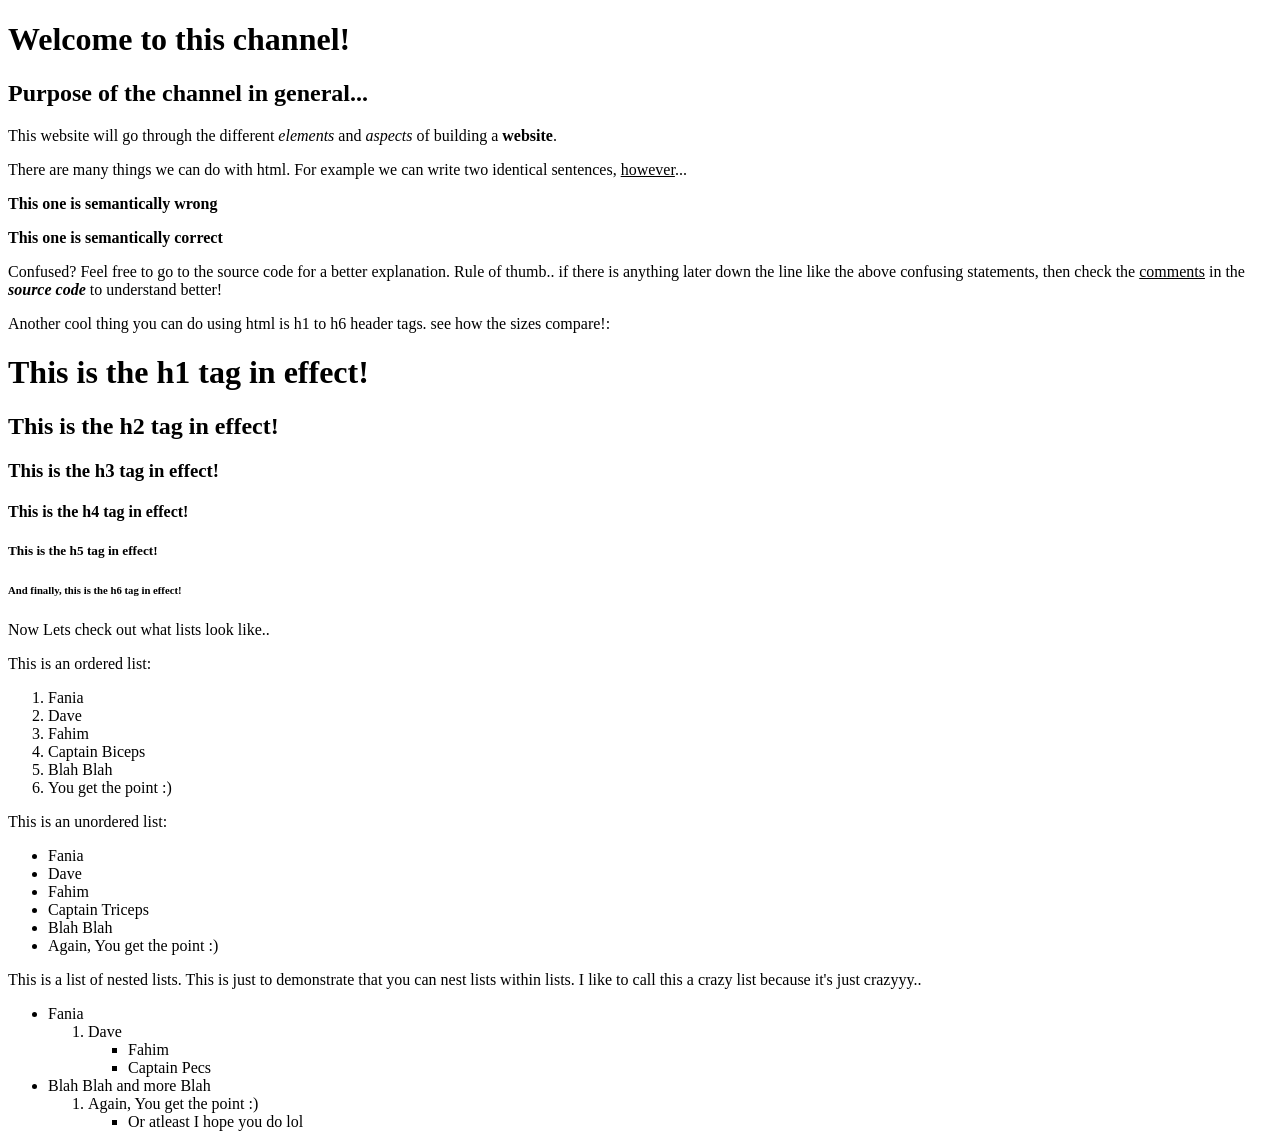
==== WebdevGitHub/index.html @ 9259ef61 "Add files via upload" ====
<!DOCTYPE html>
<html>
  <head>
  <!--Here is a title of the website. Quite straightforward, this appears in the tab at the top of the page.-->
    <title>Web Dev!</title>
  </head>
  
  <body>
	<!--Some header tags used <h1> and <h2>. They both have different sizes in the browser-->
    <h1>Welcome to this channel!</h1>
    <h2>Purpose of the channel in general...</h2>
	
	<!--The <p> tag is used here to make paragraphs. This helps when working with different text, later in css-->
	<!--Noticed how I've used two additional tags within the <p> tags? <em> is basically to put emphasis on something by making it italic-->
    <p>This website will go through the different <em>elements</em> and <em>aspects</em> of building a <strong>website</strong>.</p>
	<!--Here I've underlined the word however using the <u> tag-->
    <p>There are many things we can do with html. For example we can write two identical sentences, <u>however</u>...</p>
	
	<!--<b> tag was used before but this is not used anymore and has been replaced-->
	<p><b>This one is semantically wrong</b></p>
	<!--<strong> tag is now the correct way of writing words in bold/strong text-->
	<p><strong>This one is semantically correct</strong></p>
	<p> Confused? Feel free to go to the source code for a better explanation. Rule of thumb.. if there is anything later down the line like the above confusing 
	statements, then check the <u>comments</u> in the <strong><em>source code</em></strong> to understand better!<p>
	
	<p>Another cool thing you can do using html is h1 to h6 header tags. see how the sizes compare!:</p>
	<h1>This is the <strong>h1</strong> tag in effect!</h1>
	<h2>This is the <strong>h2</strong> tag in effect!</h2>
	<h3>This is the <strong>h3</strong> tag in effect!</h3>
	<h4>This is the <strong>h4</strong> tag in effect!</h4>
	<h5>This is the <strong>h5</strong> tag in effect!</h5>
	<h6>And finally, this is the <strong>h6</strong> tag in effect!</h6>
		
	<p>Now Lets check out what lists look like..</p>
	<p>This is an ordered list: </p>
	<ol>
	  <li>Fania</li>
	  <li>Dave</li>
	  <li>Fahim</li>
	  <li>Captain Biceps</li>
	  <li>Blah Blah</li>
	  <li>You get the point :)</li>
	</ol>
	
	<p>This is an unordered list: </p>
	<ul>
	  <li>Fania</li>
	  <li>Dave</li>
	  <li>Fahim</li>
	  <li>Captain Triceps</li>
	  <li>Blah Blah</li>
	  <li>Again, You get the point :)</li>
	</ul>
	
	<p>This is a list of nested lists. This is just to demonstrate that you can nest lists within lists. I like to call this a crazy list because it's just crazyyy..</p>
	<!--Here we have an unordered list within which resides 2 ordered list, and in those nest a further 2 unordered lists. Crazy or what!-->
    <ul>
	  <li>Fania</li>
	    <ol>
	      <li>Dave</li>
	        <ul>
	          <li>Fahim</li>
	          <li>Captain Pecs</li>
	        </ul>
	    </ol>
	      <li>Blah Blah and more Blah</li>
	    <ol>
	      <li>Again, You get the point :)</li>
	        <ul>
	          <li>Or atleast I hope you do lol</li>
	        </ul>
	    </ol>
	</ul>
    
	
	
	
  </body>
</html>
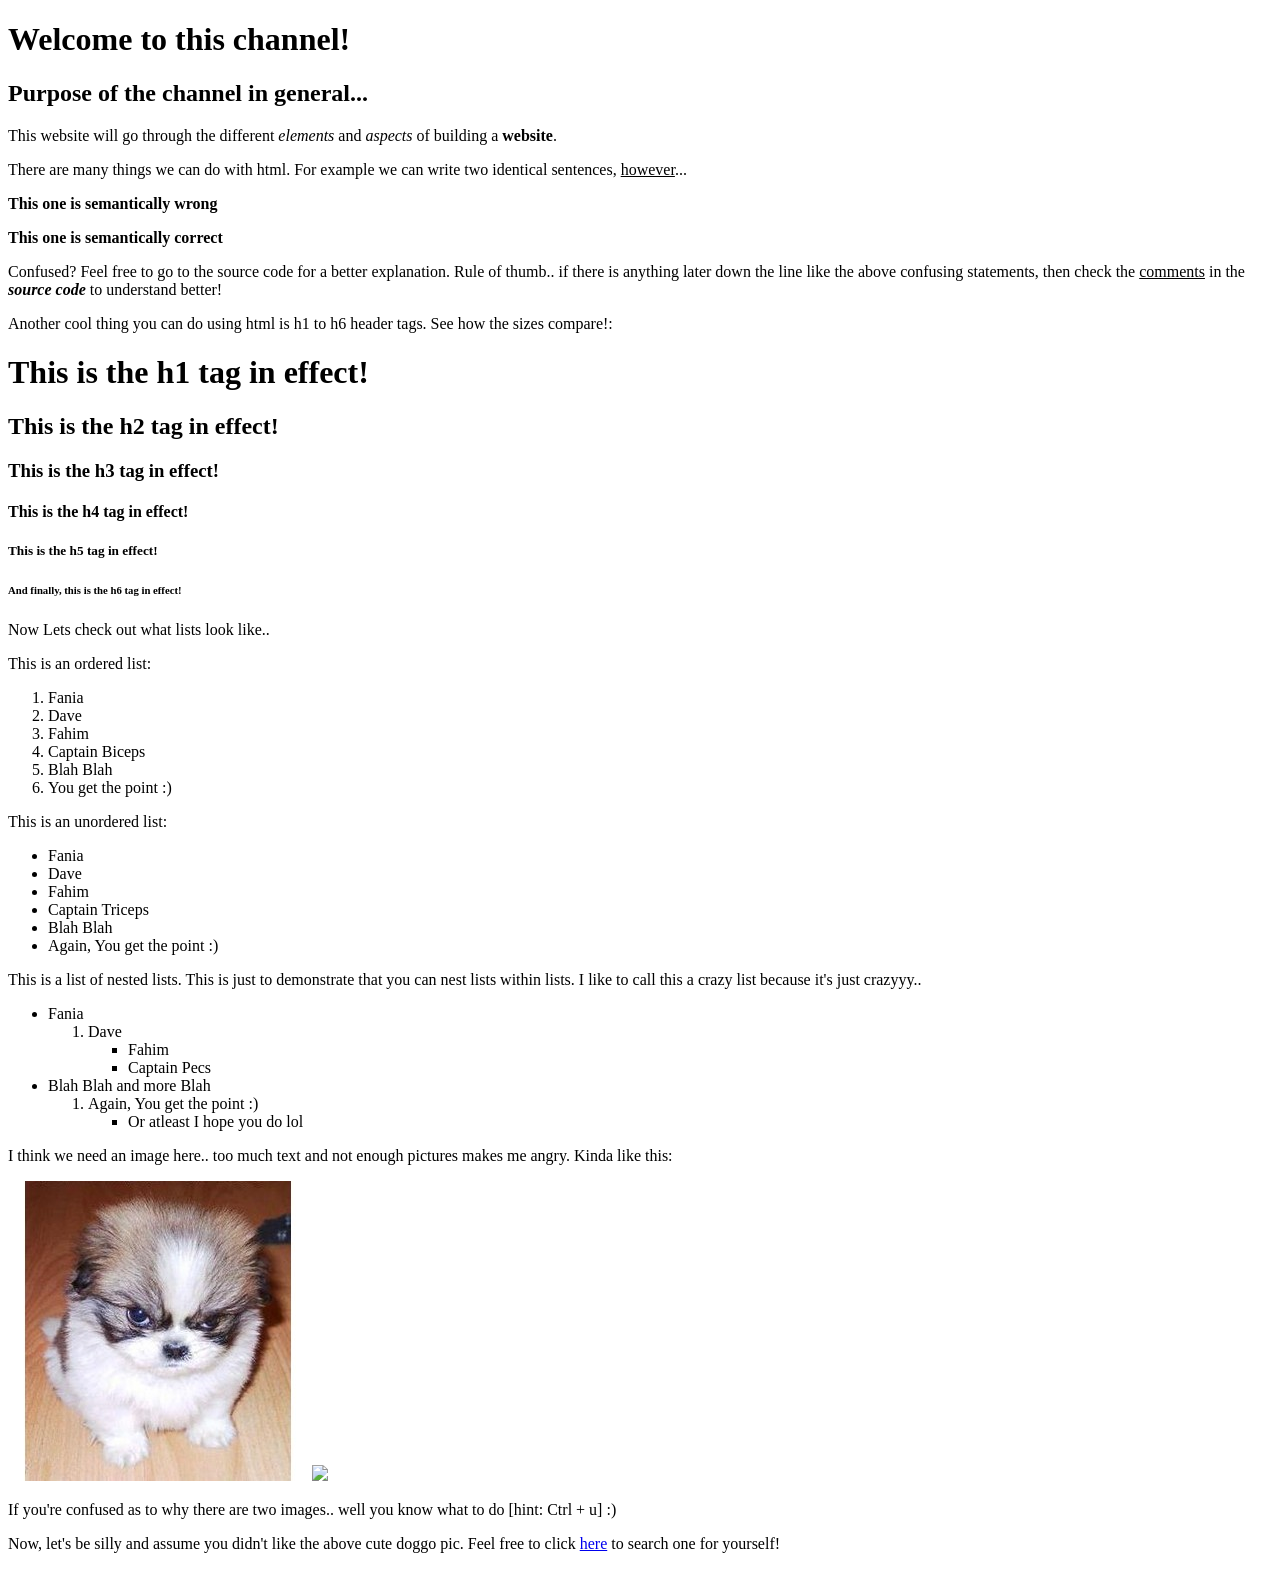
==== commit 3d2a9c97: "Add files via upload" ====
--- a/WebdevGitHub/index.html
+++ b/WebdevGitHub/index.html
@@ -23,7 +23,7 @@
 	<p> Confused? Feel free to go to the source code for a better explanation. Rule of thumb.. if there is anything later down the line like the above confusing 
 	statements, then check the <u>comments</u> in the <strong><em>source code</em></strong> to understand better!<p>
 	
-	<p>Another cool thing you can do using html is h1 to h6 header tags. see how the sizes compare!:</p>
+	<p>Another cool thing you can do using html is h1 to h6 header tags. See how the sizes compare!:</p>
 	<h1>This is the <strong>h1</strong> tag in effect!</h1>
 	<h2>This is the <strong>h2</strong> tag in effect!</h2>
 	<h3>This is the <strong>h3</strong> tag in effect!</h3>
@@ -54,7 +54,7 @@
 	
 	<p>This is a list of nested lists. This is just to demonstrate that you can nest lists within lists. I like to call this a crazy list because it's just crazyyy..</p>
 	<!--Here we have an unordered list within which resides 2 ordered list, and in those nest a further 2 unordered lists. Crazy or what!-->
-    <ul>
+	<ul>
 	  <li>Fania</li>
 	    <ol>
 	      <li>Dave</li>
@@ -71,9 +71,16 @@
 	        </ul>
 	    </ol>
 	</ul>
-    
 	
+	<p>I think we need an image here.. too much text and not enough pictures makes me angry. Kinda like this: </p>
+	<!--Notice how the following image tag doesn't need a closing tag.. cool eh?-->
+	<!--The first source[src] is a jpg file residing in the folder and the other one is a link from the image which is hosted on a server and available on the internet--
+	That's the difference between the two images!-->
+	<img src="angrydoggo.jpg">
+	<img src="https://www.polyvore.com/cgi/img-thing?.out=jpg&size=l&tid=12660460">
+	<p>If you're confused as to why there are two images.. well you know what to do [hint: Ctrl + u] :)</p>
 	
+	<p>Now, let's be silly and assume you didn't like the above cute doggo pic. Feel free to click <a href="https://www.google.co.uk/">here</a> to search one for yourself!</p>
 	
   </body>
 </html>
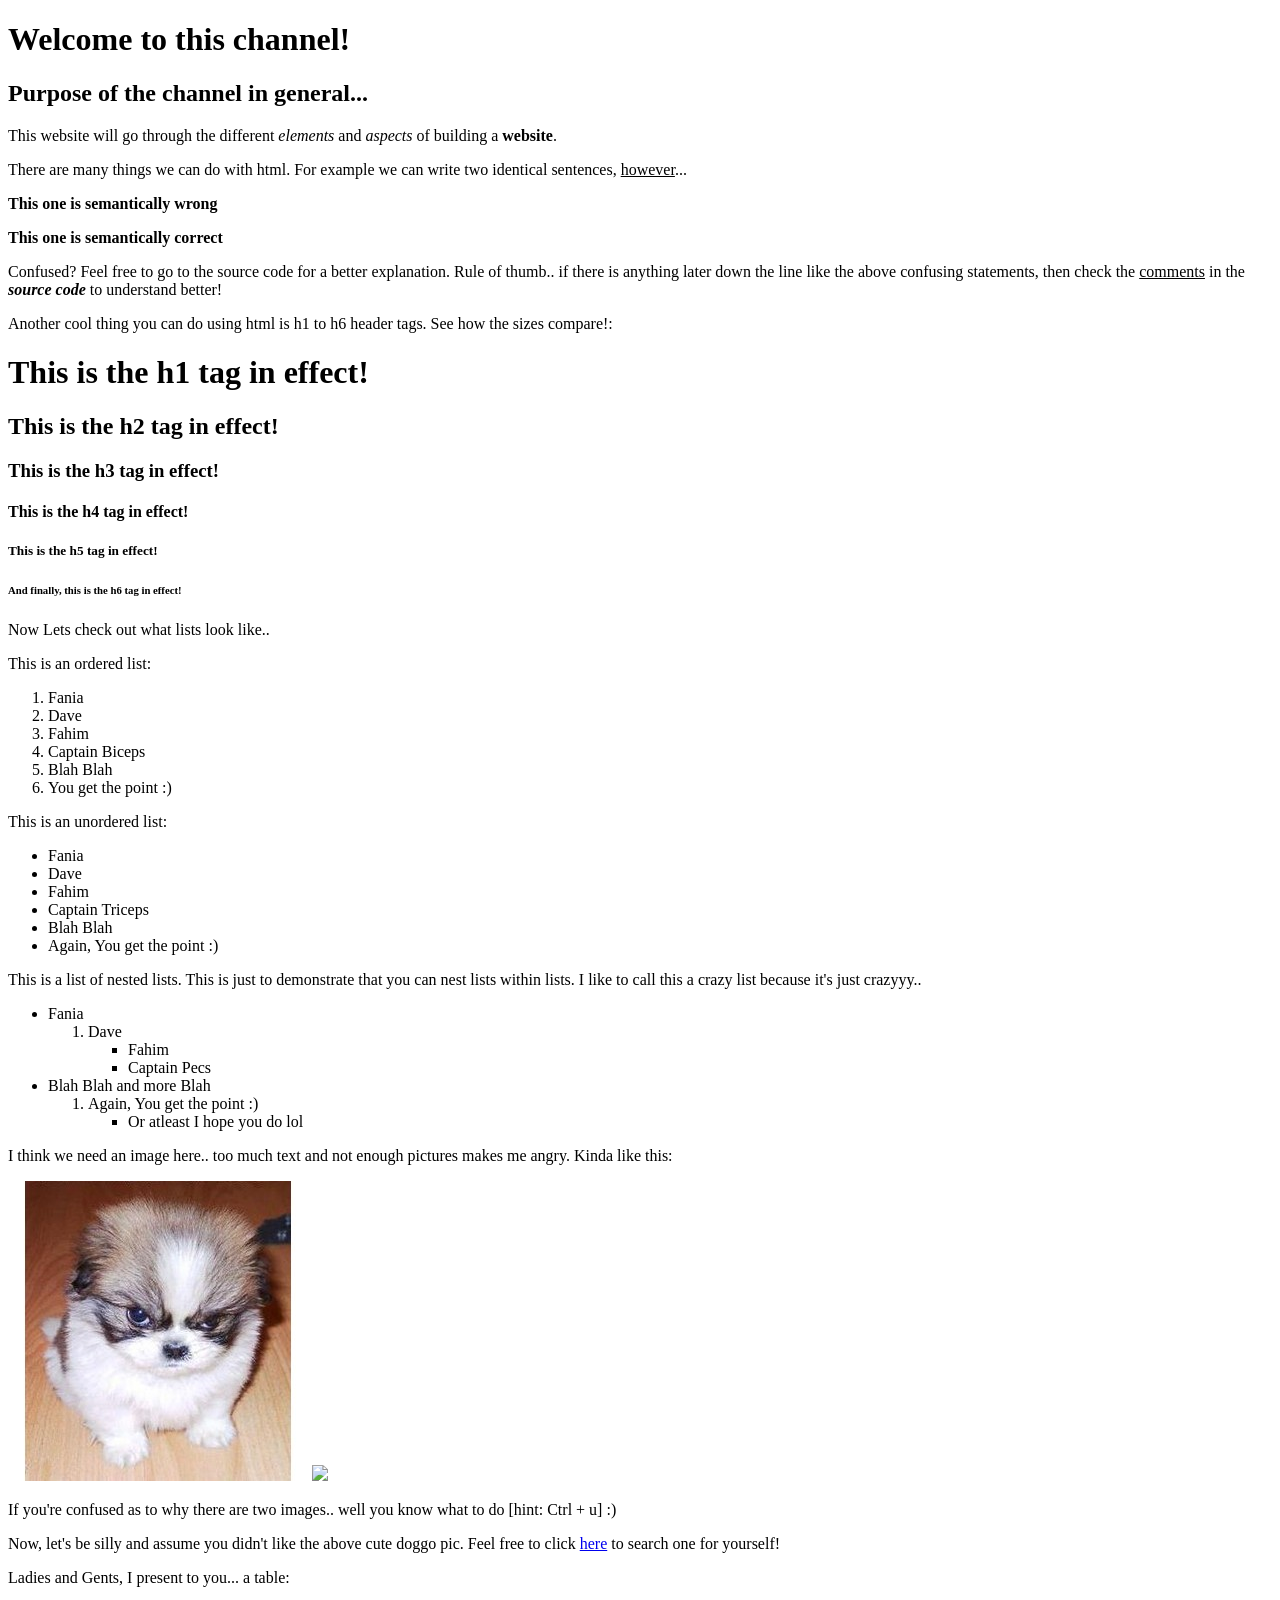
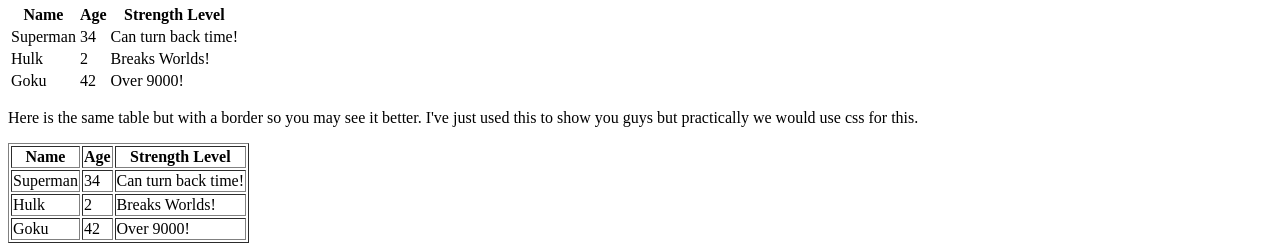
==== commit 5f7ef334: "Add files via upload" ====
--- a/WebdevGitHub/index.html
+++ b/WebdevGitHub/index.html
@@ -74,13 +74,72 @@
 	
 	<p>I think we need an image here.. too much text and not enough pictures makes me angry. Kinda like this: </p>
 	<!--Notice how the following image tag doesn't need a closing tag.. cool eh?-->
-	<!--The first source[src] is a jpg file residing in the folder and the other one is a link from the image which is hosted on a server and available on the internet--
+	<!--The first source[src] is a jpg file residing in the folder and the other one is a link from the image which is hosted on a server and available on the internet
 	That's the difference between the two images!-->
 	<img src="angrydoggo.jpg">
 	<img src="https://www.polyvore.com/cgi/img-thing?.out=jpg&size=l&tid=12660460">
 	<p>If you're confused as to why there are two images.. well you know what to do [hint: Ctrl + u] :)</p>
+	<!--I've just added a link to google here and wrapped the word 'here' in the tags to make it the link.-->
+	<p>Now, let's be silly and assume you didn't like the above cute doggo pic. Feel free to click <a href="https://www.google.co.uk/">here</a> to search one for yourself!</p>
+	<p>Ladies and Gents, I present to you... a table:</p>
 	
-	<p>Now, let's be silly and assume you didn't like the above cute doggo pic. Feel free to click <a href="https://www.google.co.uk/">here</a> to search one for yourself!</p>
+	<table>
+	  <thead>
+	    <th>Name</th>
+		<th>Age</th>
+		<th>Strength Level</th>
+	  </thead>
+	  
+	  <tbody>
+	    <tr>
+		  <td>Superman</td>
+		  <td>34</td>
+		  <td>Can turn back time!</td>
+		</tr>
+		<tr>
+		  <td>Hulk</td>
+		  <td>2</td>
+		  <td>Breaks Worlds!</td>
+		</tr>
+		<tr>
+		  <td>Goku</td>
+		  <td>42</td>
+		  <td>Over 9000!</td>
+		</tr>
+	  
+	  </tbody>
+	</table>
+	
+	<p>Here is the same table but with a border so you may see it better. I've just used this to show you guys but practically we would use css for this.</p>
+	<!--It's bad practice to use the border tag here as all aesthetics should primarily be done using CSS, it's just for example purposes to show the 
+	table a bit better-->
+	<table border="1">
+	  <thead>
+	    <th>Name</th>
+		<th>Age</th>
+		<th>Strength Level</th>
+	  </thead>
+	  
+	  <tbody>
+	    <tr>
+		  <td>Superman</td>
+		  <td>34</td>
+		  <td>Can turn back time!</td>
+		</tr>
+		<tr>
+		  <td>Hulk</td>
+		  <td>2</td>
+		  <td>Breaks Worlds!</td>
+		</tr>
+		<tr>
+		  <td>Goku</td>
+		  <td>42</td>
+		  <td>Over 9000!</td>
+		</tr>
+	  
+	  </tbody>
+	</table>
+	
 	
   </body>
 </html>
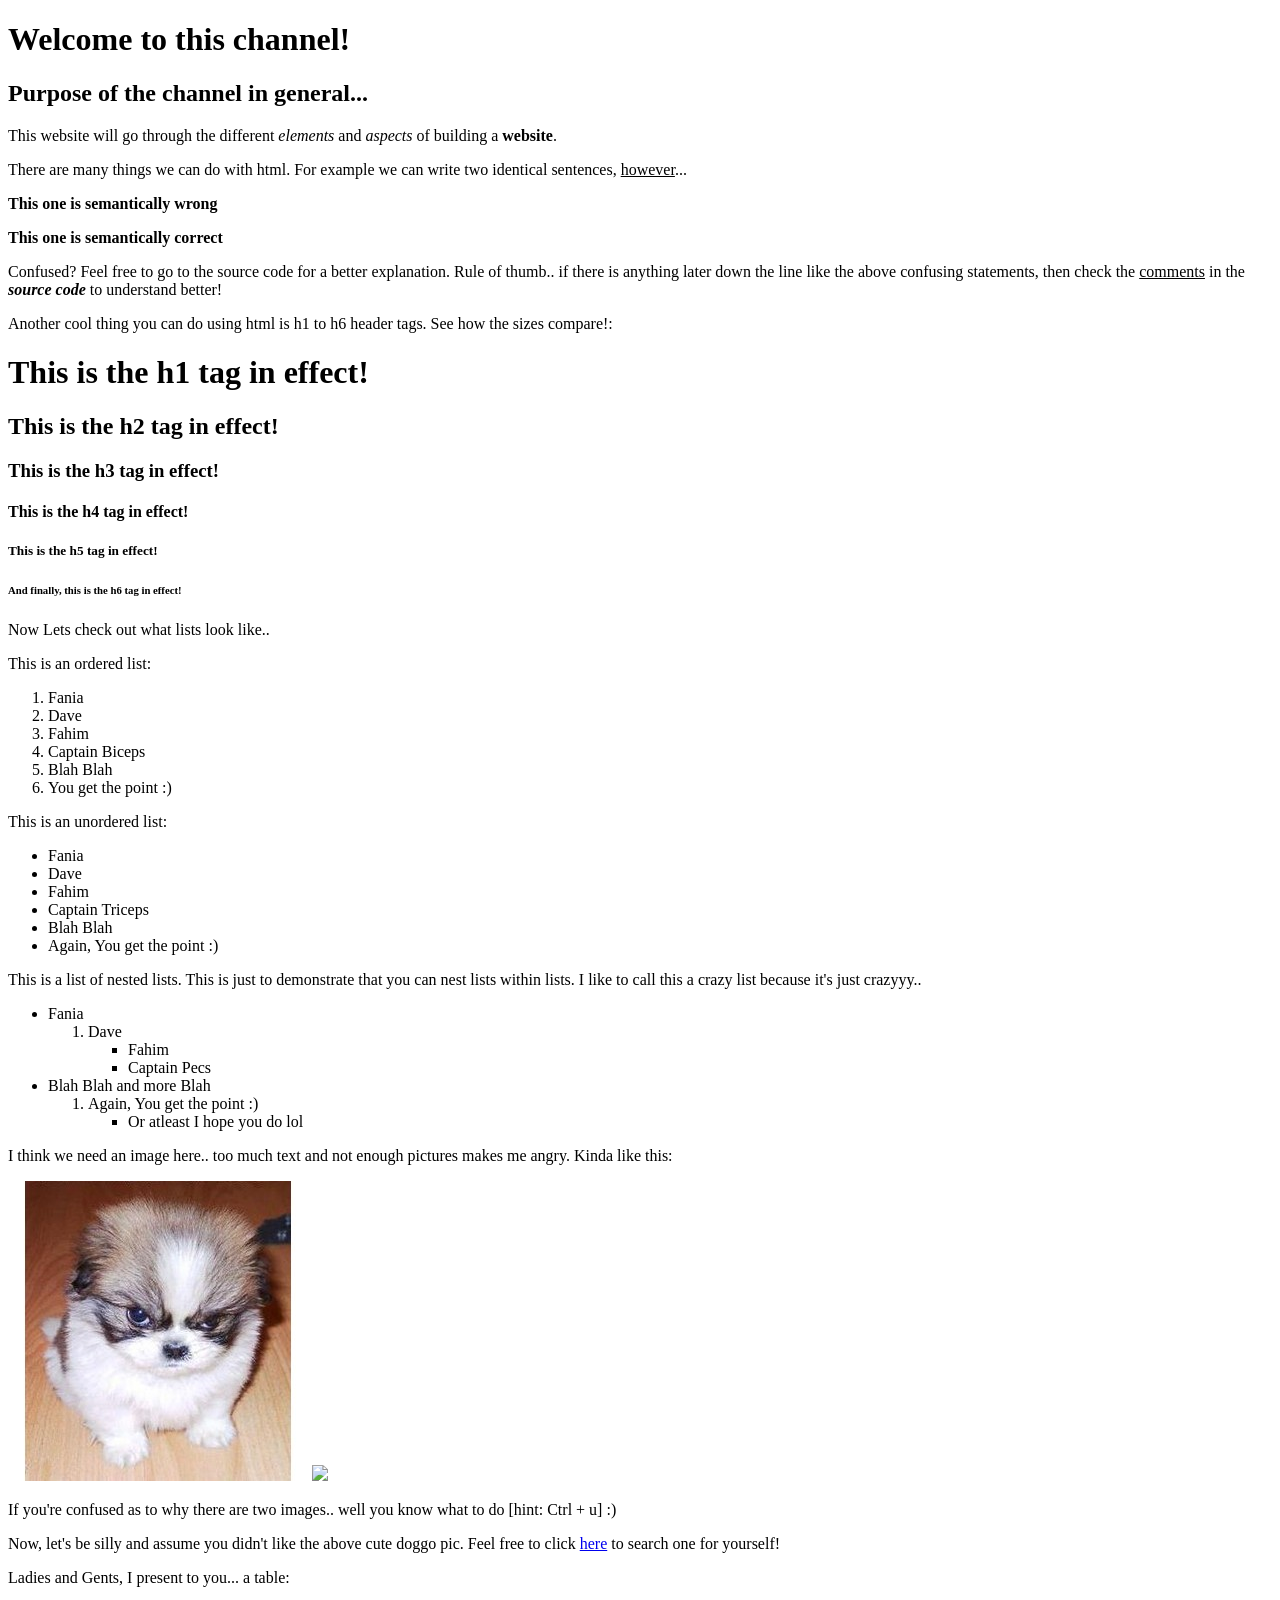
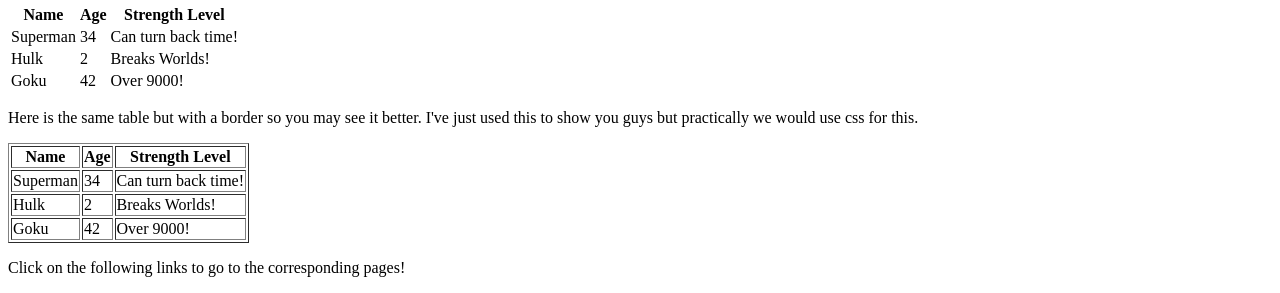
==== commit 8a846e07: "Add files via upload" ====
--- a/WebdevGitHub/index.html
+++ b/WebdevGitHub/index.html
@@ -1,144 +1,132 @@
 <!DOCTYPE html>
 <html>
   <head>
-  <!--Here is a title of the website. Quite straightforward, this appears in the tab at the top of the page.-->
+    <!--Here is a title of the website. Quite straightforward, this appears in the tab at the top of the page.-->
     <title>Web Dev!</title>
   </head>
-  
   <body>
-	<!--Some header tags used <h1> and <h2>. They both have different sizes in the browser-->
+    <!--Some header tags used <h1> and <h2>. They both have different sizes in the browser-->
     <h1>Welcome to this channel!</h1>
     <h2>Purpose of the channel in general...</h2>
-	
-	<!--The <p> tag is used here to make paragraphs. This helps when working with different text, later in css-->
-	<!--Noticed how I've used two additional tags within the <p> tags? <em> is basically to put emphasis on something by making it italic-->
+    <!--The <p> tag is used here to make paragraphs. This helps when working with different text, later in css-->
+    <!--Noticed how I've used two additional tags within the <p> tags? <em> is basically to put emphasis on something by making it italic-->
     <p>This website will go through the different <em>elements</em> and <em>aspects</em> of building a <strong>website</strong>.</p>
-	<!--Here I've underlined the word however using the <u> tag-->
+    <!--Here I've underlined the word however using the <u> tag-->
     <p>There are many things we can do with html. For example we can write two identical sentences, <u>however</u>...</p>
-	
-	<!--<b> tag was used before but this is not used anymore and has been replaced-->
-	<p><b>This one is semantically wrong</b></p>
-	<!--<strong> tag is now the correct way of writing words in bold/strong text-->
-	<p><strong>This one is semantically correct</strong></p>
-	<p> Confused? Feel free to go to the source code for a better explanation. Rule of thumb.. if there is anything later down the line like the above confusing 
-	statements, then check the <u>comments</u> in the <strong><em>source code</em></strong> to understand better!<p>
-	
-	<p>Another cool thing you can do using html is h1 to h6 header tags. See how the sizes compare!:</p>
-	<h1>This is the <strong>h1</strong> tag in effect!</h1>
-	<h2>This is the <strong>h2</strong> tag in effect!</h2>
-	<h3>This is the <strong>h3</strong> tag in effect!</h3>
-	<h4>This is the <strong>h4</strong> tag in effect!</h4>
-	<h5>This is the <strong>h5</strong> tag in effect!</h5>
-	<h6>And finally, this is the <strong>h6</strong> tag in effect!</h6>
-		
-	<p>Now Lets check out what lists look like..</p>
-	<p>This is an ordered list: </p>
-	<ol>
-	  <li>Fania</li>
-	  <li>Dave</li>
-	  <li>Fahim</li>
-	  <li>Captain Biceps</li>
-	  <li>Blah Blah</li>
-	  <li>You get the point :)</li>
-	</ol>
-	
-	<p>This is an unordered list: </p>
-	<ul>
-	  <li>Fania</li>
-	  <li>Dave</li>
-	  <li>Fahim</li>
-	  <li>Captain Triceps</li>
-	  <li>Blah Blah</li>
-	  <li>Again, You get the point :)</li>
-	</ul>
-	
-	<p>This is a list of nested lists. This is just to demonstrate that you can nest lists within lists. I like to call this a crazy list because it's just crazyyy..</p>
-	<!--Here we have an unordered list within which resides 2 ordered list, and in those nest a further 2 unordered lists. Crazy or what!-->
-	<ul>
-	  <li>Fania</li>
-	    <ol>
-	      <li>Dave</li>
-	        <ul>
-	          <li>Fahim</li>
-	          <li>Captain Pecs</li>
-	        </ul>
-	    </ol>
-	      <li>Blah Blah and more Blah</li>
-	    <ol>
-	      <li>Again, You get the point :)</li>
-	        <ul>
-	          <li>Or atleast I hope you do lol</li>
-	        </ul>
-	    </ol>
-	</ul>
-	
-	<p>I think we need an image here.. too much text and not enough pictures makes me angry. Kinda like this: </p>
-	<!--Notice how the following image tag doesn't need a closing tag.. cool eh?-->
-	<!--The first source[src] is a jpg file residing in the folder and the other one is a link from the image which is hosted on a server and available on the internet
-	That's the difference between the two images!-->
-	<img src="angrydoggo.jpg">
-	<img src="https://www.polyvore.com/cgi/img-thing?.out=jpg&size=l&tid=12660460">
-	<p>If you're confused as to why there are two images.. well you know what to do [hint: Ctrl + u] :)</p>
-	<!--I've just added a link to google here and wrapped the word 'here' in the tags to make it the link.-->
-	<p>Now, let's be silly and assume you didn't like the above cute doggo pic. Feel free to click <a href="https://www.google.co.uk/">here</a> to search one for yourself!</p>
-	<p>Ladies and Gents, I present to you... a table:</p>
-	
-	<table>
-	  <thead>
-	    <th>Name</th>
-		<th>Age</th>
-		<th>Strength Level</th>
-	  </thead>
-	  
-	  <tbody>
-	    <tr>
-		  <td>Superman</td>
-		  <td>34</td>
-		  <td>Can turn back time!</td>
-		</tr>
-		<tr>
-		  <td>Hulk</td>
-		  <td>2</td>
-		  <td>Breaks Worlds!</td>
-		</tr>
-		<tr>
-		  <td>Goku</td>
-		  <td>42</td>
-		  <td>Over 9000!</td>
-		</tr>
-	  
-	  </tbody>
-	</table>
-	
-	<p>Here is the same table but with a border so you may see it better. I've just used this to show you guys but practically we would use css for this.</p>
-	<!--It's bad practice to use the border tag here as all aesthetics should primarily be done using CSS, it's just for example purposes to show the 
-	table a bit better-->
-	<table border="1">
-	  <thead>
-	    <th>Name</th>
-		<th>Age</th>
-		<th>Strength Level</th>
-	  </thead>
-	  
-	  <tbody>
-	    <tr>
-		  <td>Superman</td>
-		  <td>34</td>
-		  <td>Can turn back time!</td>
-		</tr>
-		<tr>
-		  <td>Hulk</td>
-		  <td>2</td>
-		  <td>Breaks Worlds!</td>
-		</tr>
-		<tr>
-		  <td>Goku</td>
-		  <td>42</td>
-		  <td>Over 9000!</td>
-		</tr>
-	  
-	  </tbody>
-	</table>
+    <!--<b> tag was used before but this is not used anymore and has been replaced-->
+    <p><b>This one is semantically wrong</b></p>
+    <!--<strong> tag is now the correct way of writing words in bold/strong text-->
+    <p><strong>This one is semantically correct</strong></p>
+    <p> Confused? Feel free to go to the source code for a better explanation. Rule of thumb.. if there is anything later down the line like the above confusing 
+       statements, then check the <u>comments</u> in the <strong><em>source code</em></strong> to understand better!
+    <p>
+    <p>Another cool thing you can do using html is h1 to h6 header tags. See how the sizes compare!:</p>
+    <h1>This is the <strong>h1</strong> tag in effect!</h1>
+    <h2>This is the <strong>h2</strong> tag in effect!</h2>
+    <h3>This is the <strong>h3</strong> tag in effect!</h3>
+    <h4>This is the <strong>h4</strong> tag in effect!</h4>
+    <h5>This is the <strong>h5</strong> tag in effect!</h5>
+    <h6>And finally, this is the <strong>h6</strong> tag in effect!</h6>
+    <p>Now Lets check out what lists look like..</p>
+    <p>This is an ordered list: </p>
+    <ol>
+      <li>Fania</li>
+      <li>Dave</li>
+      <li>Fahim</li>
+      <li>Captain Biceps</li>
+      <li>Blah Blah</li>
+      <li>You get the point :)</li>
+    </ol>
+    <p>This is an unordered list: </p>
+    <ul>
+      <li>Fania</li>
+      <li>Dave</li>
+      <li>Fahim</li>
+      <li>Captain Triceps</li>
+      <li>Blah Blah</li>
+      <li>Again, You get the point :)</li>
+    </ul>
+    <p>This is a list of nested lists. This is just to demonstrate that you can nest lists within lists. I like to call this a crazy list because it's just crazyyy..</p>
+    <!--Here we have an unordered list within which resides 2 ordered list, and in those nest a further 2 unordered lists. Crazy or what!-->
+    <ul>
+      <li>Fania</li>
+        <ol>
+          <li>Dave</li>
+            <ul>
+              <li>Fahim</li>
+              <li>Captain Pecs</li>
+            </ul>
+        </ol>
+        <li>Blah Blah and more Blah</li>
+        <ol>
+          <li>Again, You get the point :)</li>
+            <ul>
+              <li>Or atleast I hope you do lol</li>
+            </ul>
+        </ol>
+    </ul>
+    <p>I think we need an image here.. too much text and not enough pictures makes me angry. Kinda like this: </p>
+    <!--Notice how the following image tag doesn't need a closing tag.. cool eh?-->
+    <!--The first source[src] is a jpg file residing in the folder and the other one is a link from the image which is hosted on a server and available on the internet
+        That's the difference between the two images!-->
+    <img src="angrydoggo.jpg">
+    <img src="https://www.polyvore.com/cgi/img-thing?.out=jpg&size=l&tid=12660460">
+    <p>If you're confused as to why there are two images.. well you know what to do [hint: Ctrl + u] :)</p>
+    <!--I've just added a link to google here and wrapped the word 'here' in the tags to make it the link.-->
+    <p>Now, let's be silly and assume you didn't like the above cute doggo pic. Feel free to click <a href="https://www.google.co.uk/">here</a> to search one for yourself!</p>
+    <p>Ladies and Gents, I present to you... a table:</p>
+    <table>
+      <thead>
+        <th>Name</th>
+        <th>Age</th>
+        <th>Strength Level</th>
+      </thead>
+        <tbody>
+          <tr>
+            <td>Superman</td>
+            <td>34</td>
+            <td>Can turn back time!</td>
+          </tr>
+          <tr>
+            <td>Hulk</td>
+            <td>2</td>
+            <td>Breaks Worlds!</td>
+          </tr>
+          <tr>
+            <td>Goku</td>
+            <td>42</td>
+            <td>Over 9000!</td>
+          </tr>
+        </tbody>
+    </table>
+    <p>Here is the same table but with a border so you may see it better. I've just used this to show you guys but practically we would use css for this.</p>
+    <!--It's bad practice to use the border tag here as all aesthetics should primarily be done using CSS, it's just for example purposes to show the 
+       table a bit better-->
+    <table border="1">
+      <thead>
+        <th>Name</th>
+        <th>Age</th>
+        <th>Strength Level</th>
+      </thead>
+      <tbody>
+        <tr>
+          <td>Superman</td>
+          <td>34</td>
+          <td>Can turn back time!</td>
+        </tr>
+        <tr>
+          <td>Hulk</td>
+          <td>2</td>
+          <td>Breaks Worlds!</td>
+        </tr>
+        <tr>
+          <td>Goku</td>
+          <td>42</td>
+          <td>Over 9000!</td>
+        </tr>
+      </tbody>
+    </table>
+	<p>Click on the following links to go to the corresponding pages!</p>
 	
 	
   </body>
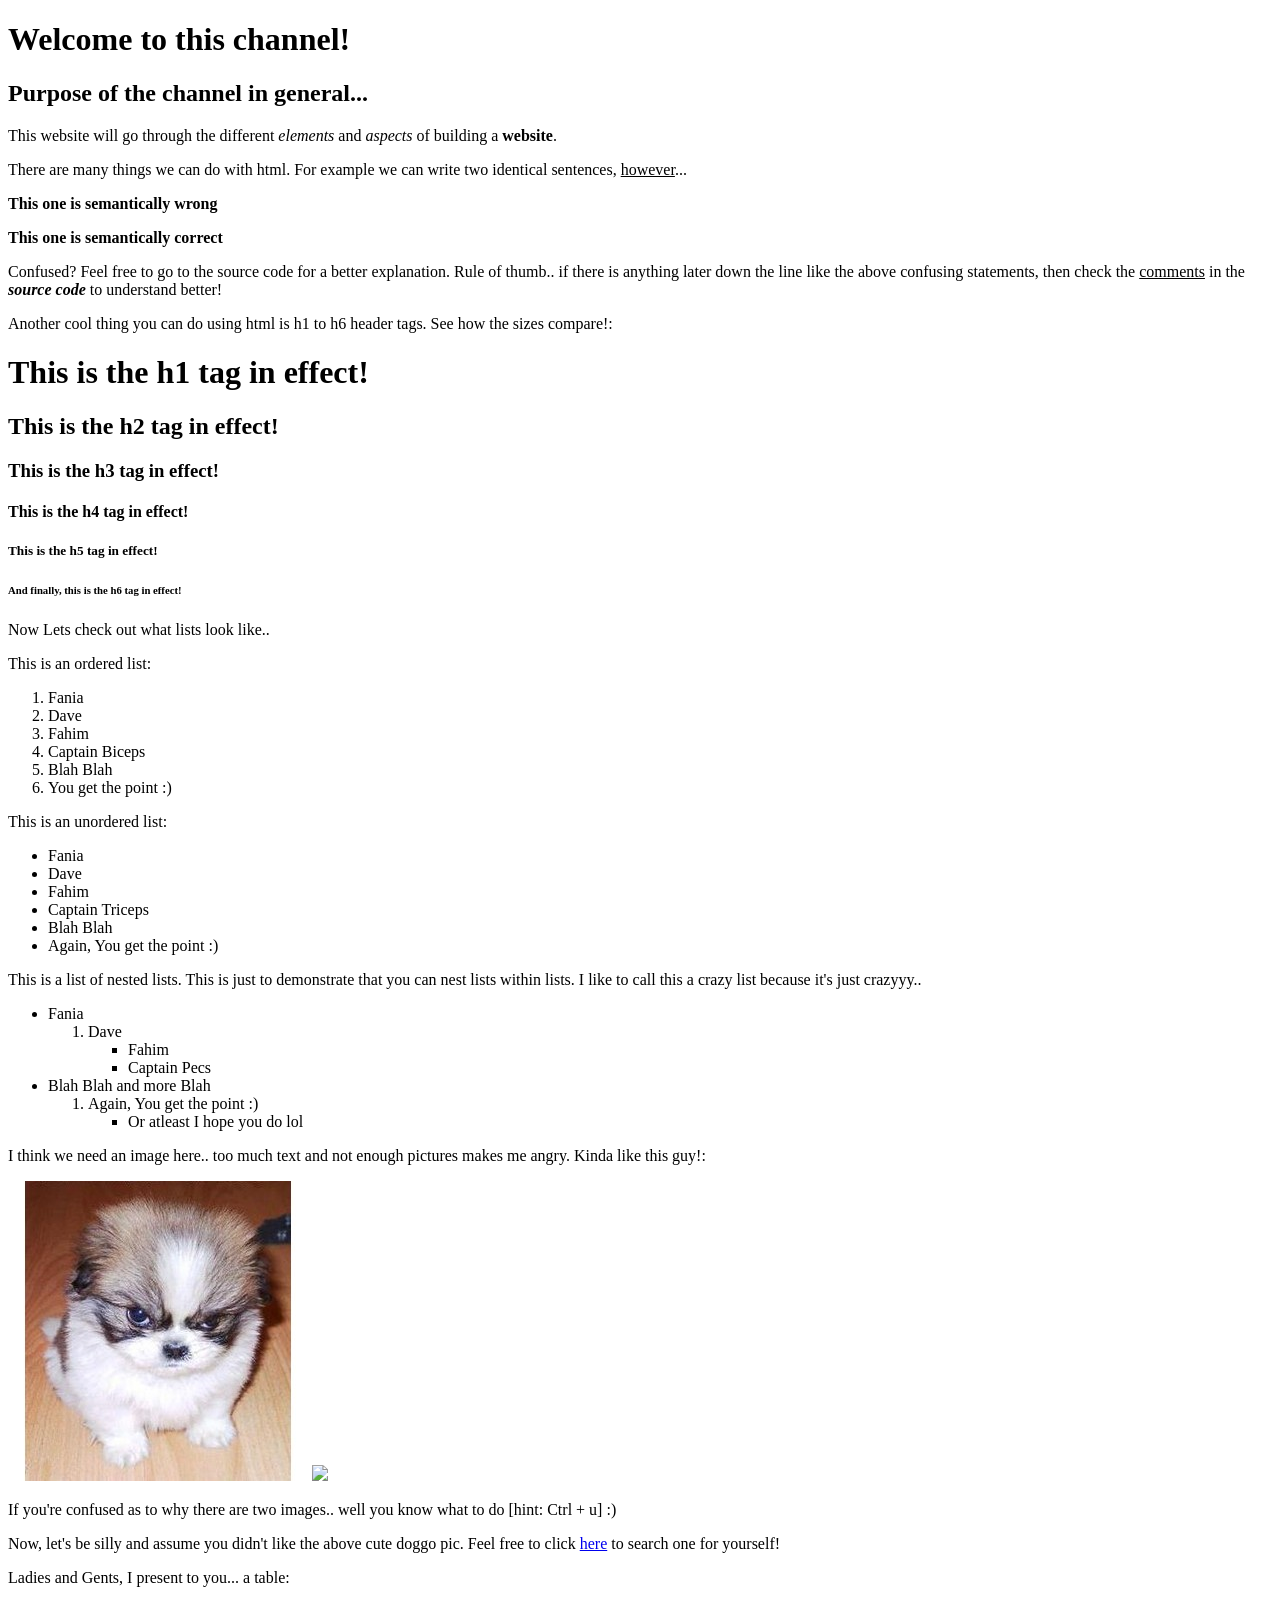
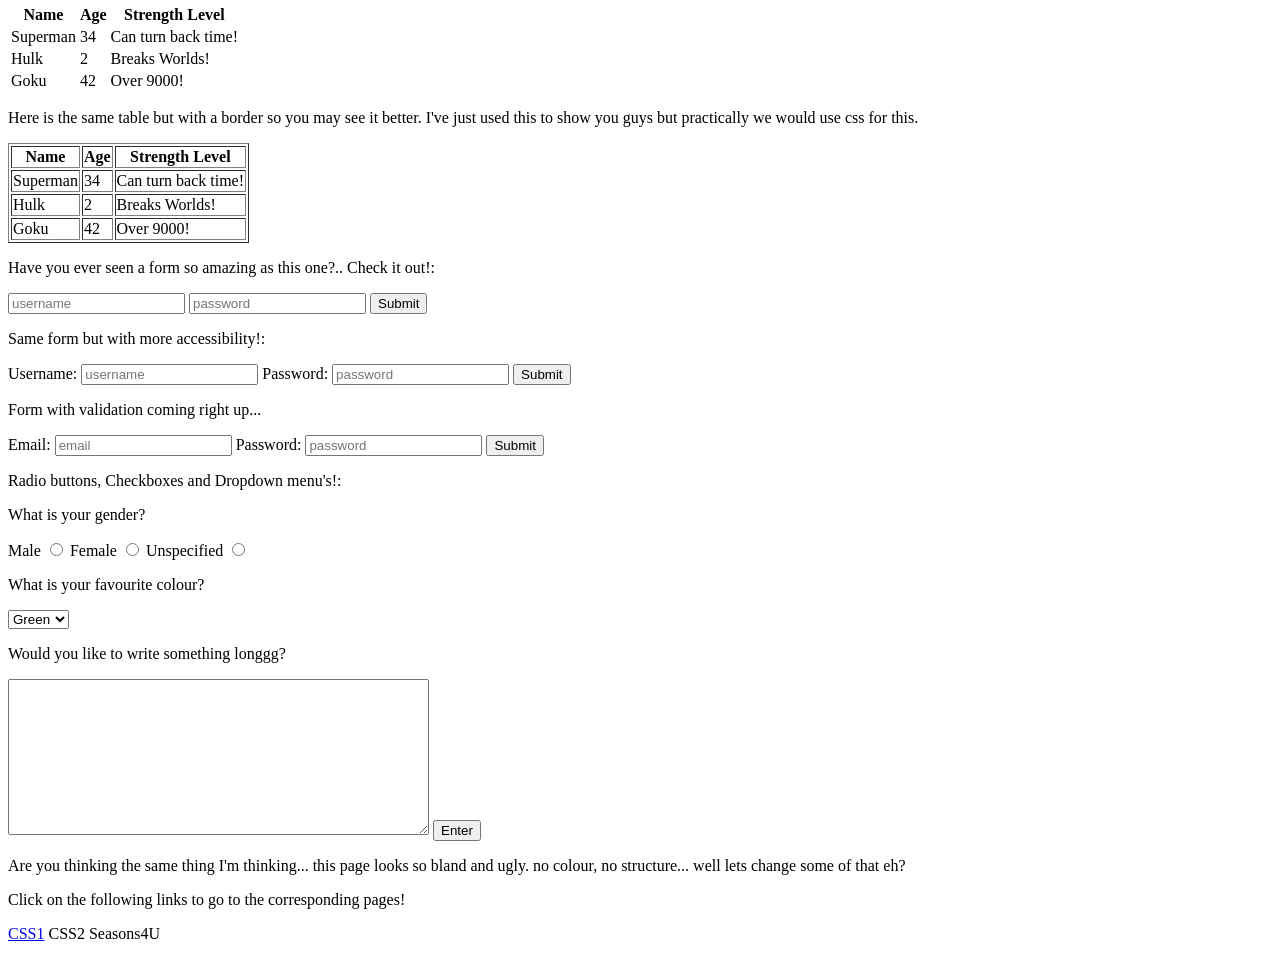
==== commit ab3d8af3: "Add files via upload" ====
--- a/WebdevGitHub/index.html
+++ b/WebdevGitHub/index.html
@@ -65,7 +65,7 @@
             </ul>
         </ol>
     </ul>
-    <p>I think we need an image here.. too much text and not enough pictures makes me angry. Kinda like this: </p>
+    <p>I think we need an image here.. too much text and not enough pictures makes me angry. Kinda like this guy!: </p>
     <!--Notice how the following image tag doesn't need a closing tag.. cool eh?-->
     <!--The first source[src] is a jpg file residing in the folder and the other one is a link from the image which is hosted on a server and available on the internet
         That's the difference between the two images!-->
@@ -126,8 +126,63 @@
         </tr>
       </tbody>
     </table>
+	
+	<p>Have you ever seen a form so amazing as this one?.. Check it out!:</p>
+	<form>
+	<!--Here the input is within the form, the type is which type of input the user can put into the boxes and the placeholder is to help the user 
+	understand which box is for what.-->
+	  <input type="text" placeholder="username">
+	  <input type="password" placeholder="password">
+	  <input type="submit">
+	</form>
+	<p>Same form but with more accessibility!:</p>
+	<form>
+	<!--Here is the same form but with labels instead of just placeholders. The users with sight impairment can better navigate when filling out a form
+	with label tags as software that aids them uses the label tags to find and fill out the form.-->
+	  <label for="username">Username:</label>
+	  <input id="username" type="text" placeholder="username">
+	  <label for="password">Password:</label>
+	  <input id="password" type="password" placeholder="password">
+	  <input type="submit">
+	</form>
+	<p>Form with validation coming right up...</p>
+	<!--Here is a form which validates the user input and only proceeds if the validation criteria is met. The key word is required which is a boolean 
+	and it tells the browser that the data is required in the form in order to submit it. Try it out! -->
+	<form action="http://www.google.co.uk/">
+	  <label for="email">Email:</label>
+	  <input id="email" type="email" placeholder="email">
+	  <label for="password">Password:</label>
+	  <input id="password" type="password" placeholder="password" required="true"><!--Notice the required here but not in the email one. Email comes default with validation!-->
+	  <input type="submit">
+	</form>
+	<p>Radio buttons, Checkboxes and Dropdown menu's!:</p>
+	
+	<!--The radio button requires a name to connect all the radio buttons together so the browser knows that if one is selected another one can not be selected.-->
+	<form>
+	  <p>What is your gender?</p>
+	  <label for="male">Male</label>
+	  <input name="gender" id="male" type="radio" value="MALE">
+	  <label for="female">Female</label>
+	  <input name="gender" id="femail" type="radio" value="FEMALE">
+	  <label for="unspecified">Unspecified</label>
+	  <input name="gender" id="unspecified" type="radio" value="UNSPECIFIED">
+	
+	<!--pretty standard and straightforward drop down menu-->  
+	  <p>What is your favourite colour?</p>
+	  <select name="colour">
+	    <option value="Green">Green</option>
+		<option value="Red">Red</option>
+		<option value="Blue">Blue</option>
+		<option value="Yellow">Yellow</option>
+	  </select>	  
+	
+	<!--here's a text box to write something in like a message, or a bio etc-->  
+	  <p>Would you like to write something longgg?</p>
+	  <textarea name="paragraph" rows="10" cols="50"></textarea>
+	  <button>Enter</button>
+	</form>
+	<p>Are you thinking the same thing I'm thinking... this page looks so bland and ugly. no colour, no structure... well lets change some of that eh?</p>
 	<p>Click on the following links to go to the corresponding pages!</p>
-	
-	
+	<p><a href="cssone.html">CSS1</a> CSS2 Seasons4U</p>
   </body>
 </html>
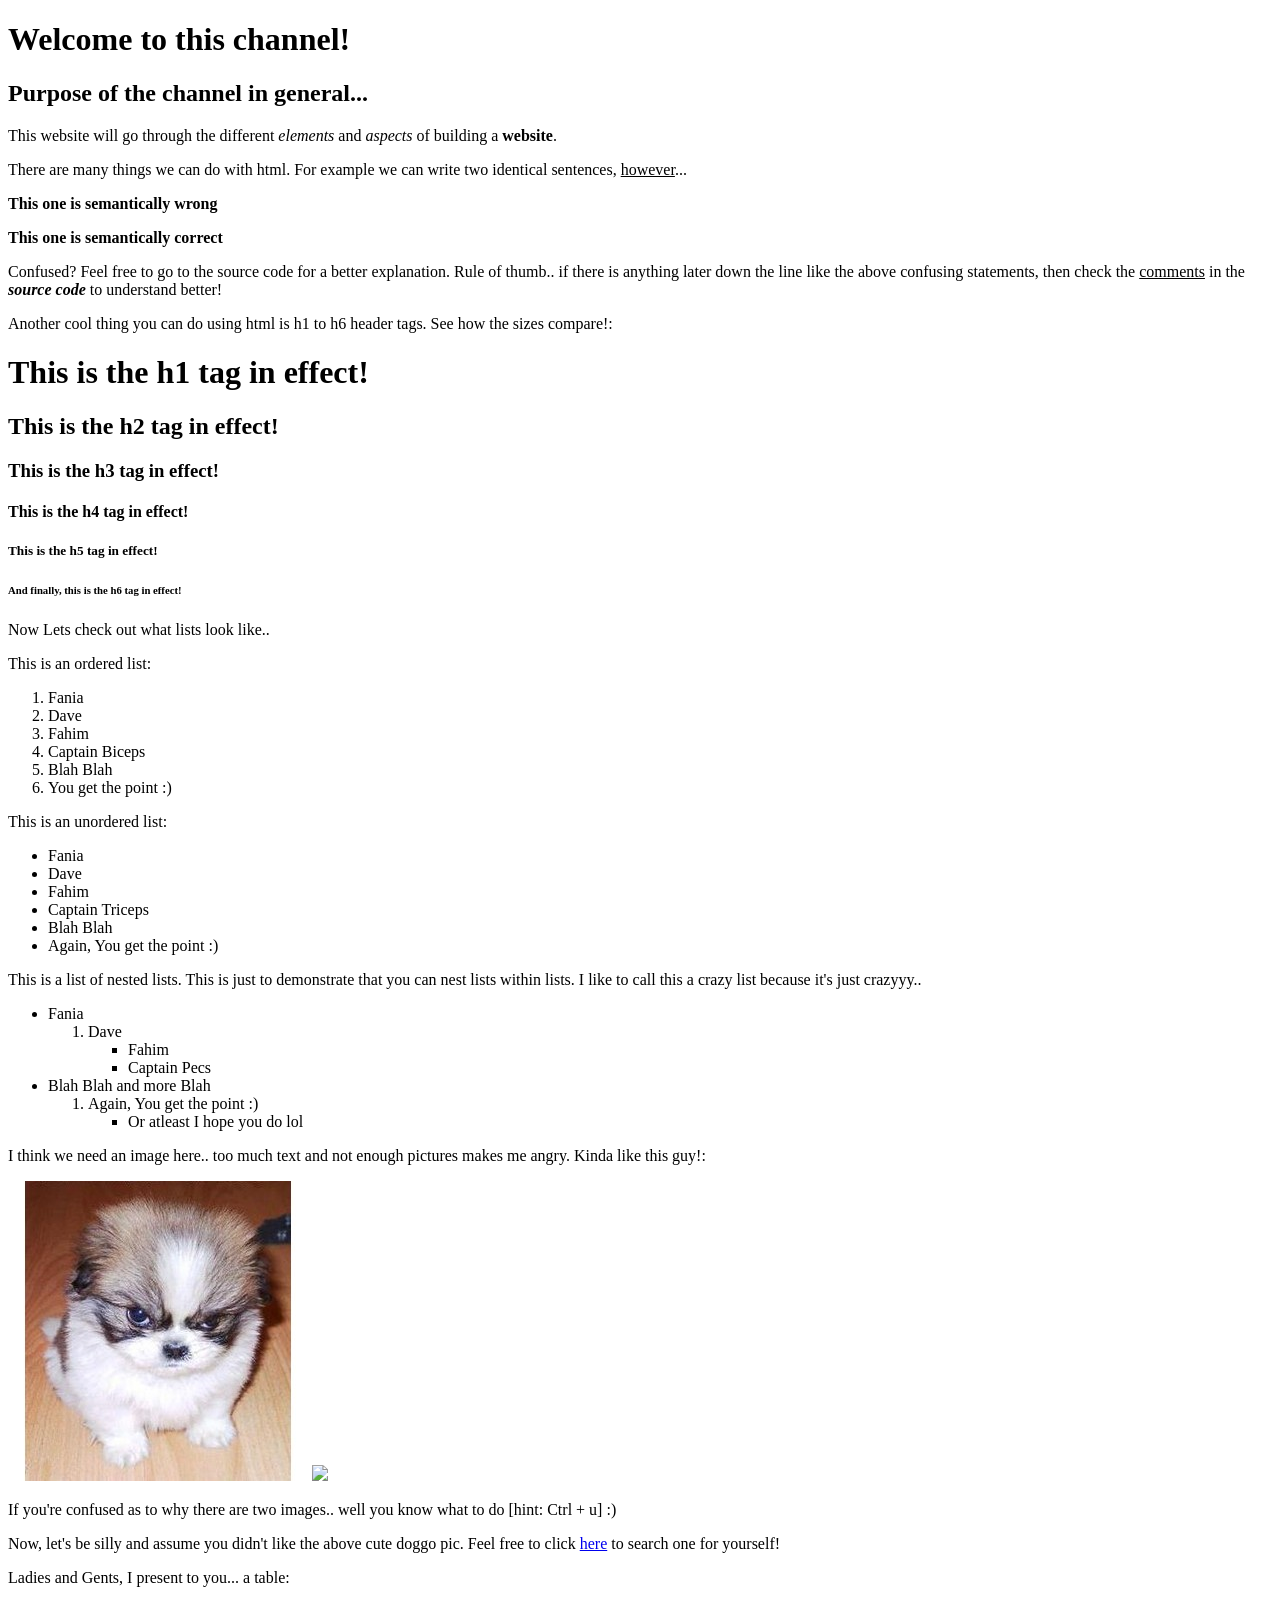
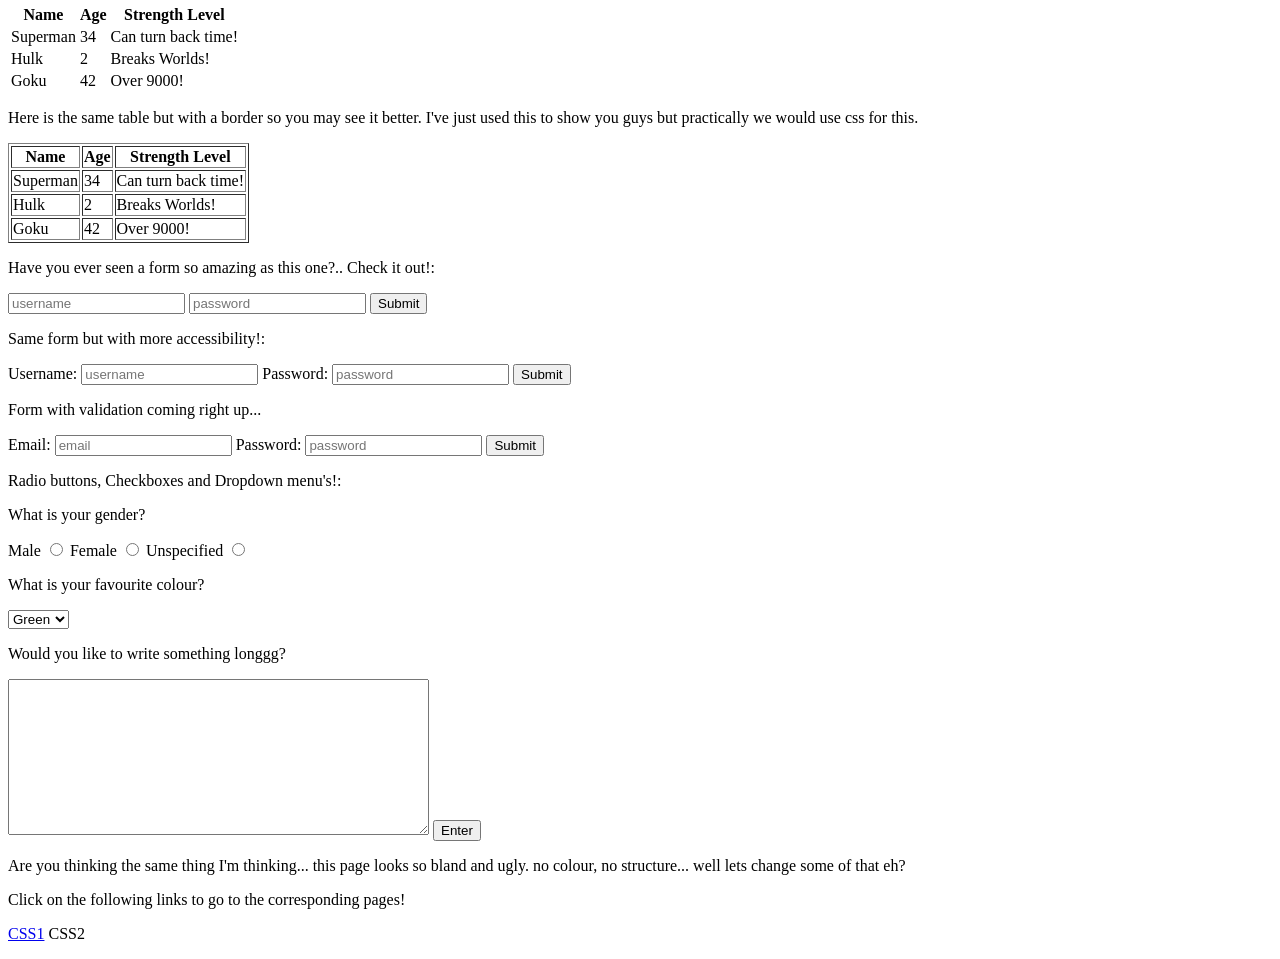
==== commit c25fe2cf: "Add files via upload" ====
--- a/WebdevGitHub/index.html
+++ b/WebdevGitHub/index.html
@@ -183,6 +183,6 @@
 	</form>
 	<p>Are you thinking the same thing I'm thinking... this page looks so bland and ugly. no colour, no structure... well lets change some of that eh?</p>
 	<p>Click on the following links to go to the corresponding pages!</p>
-	<p><a href="cssone.html">CSS1</a> CSS2 Seasons4U</p>
+	<p><a href="cssone.html">CSS1</a> CSS2</p>
   </body>
 </html>
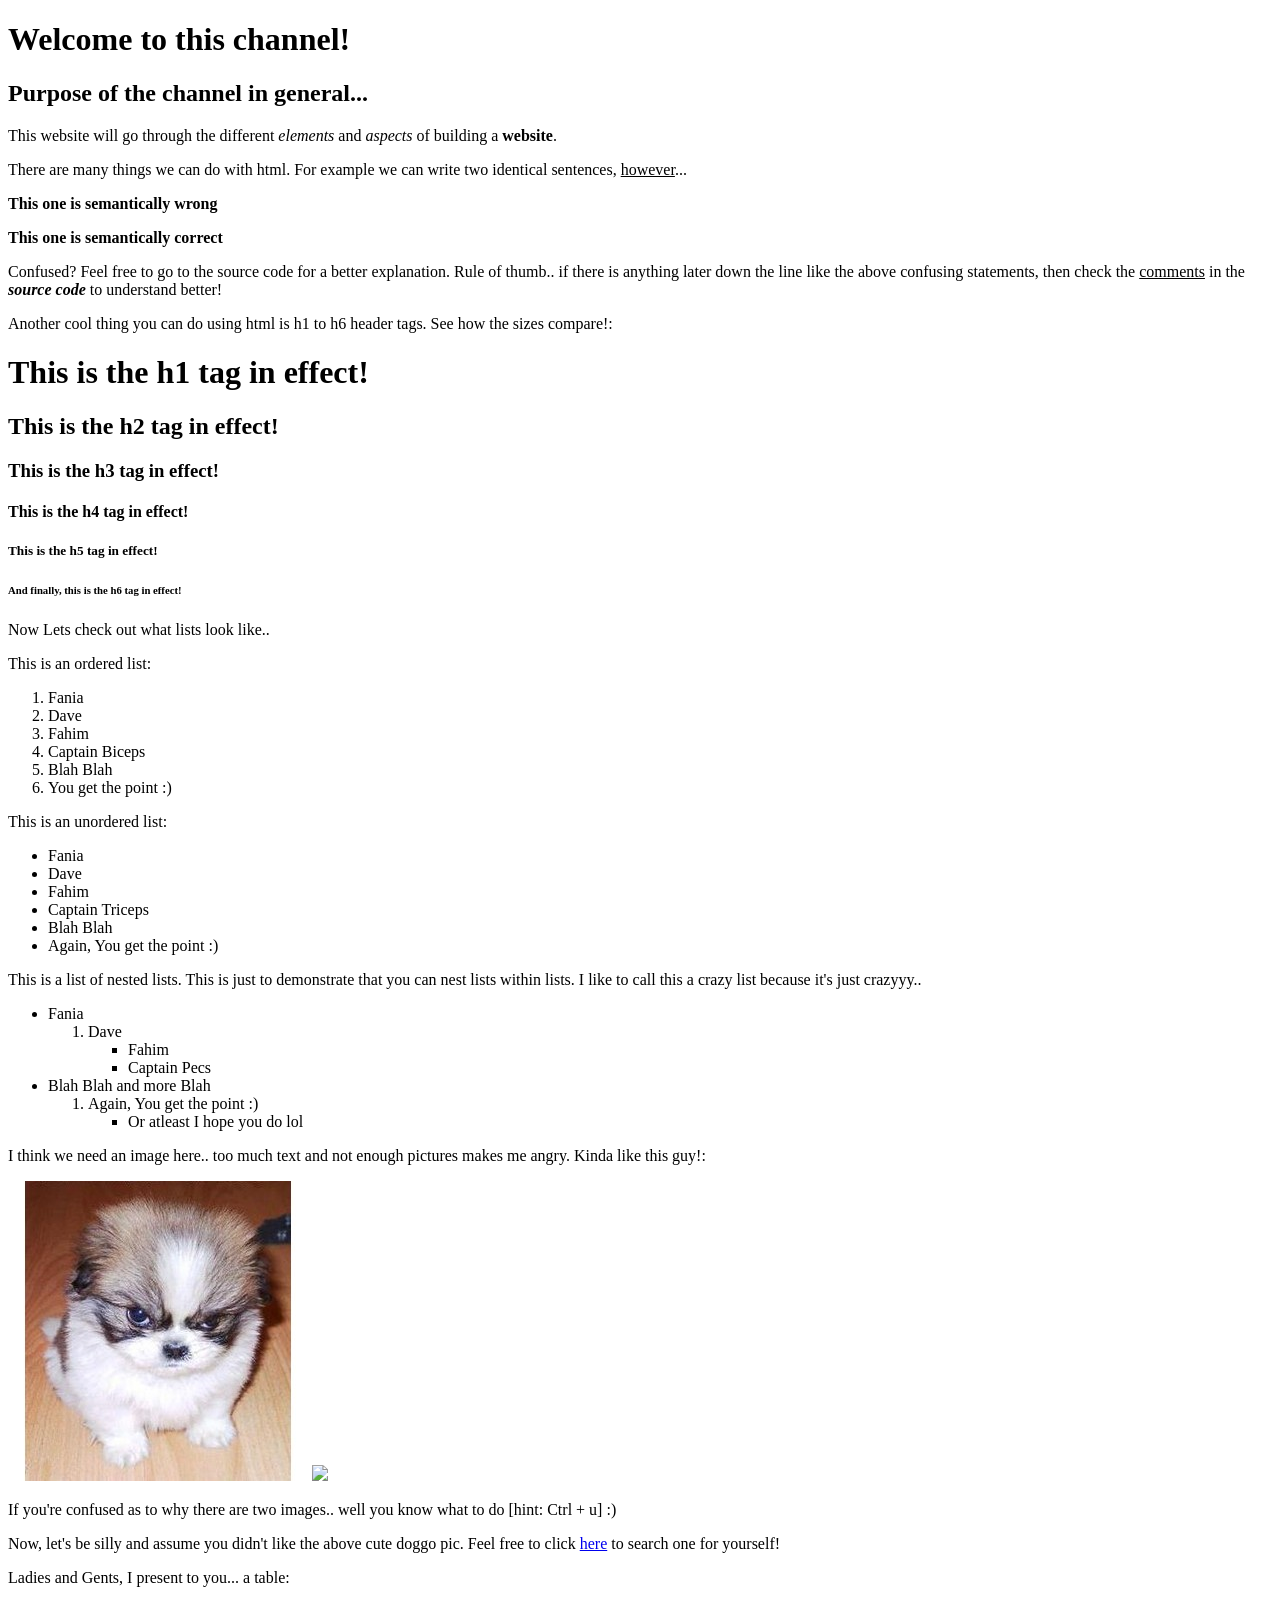
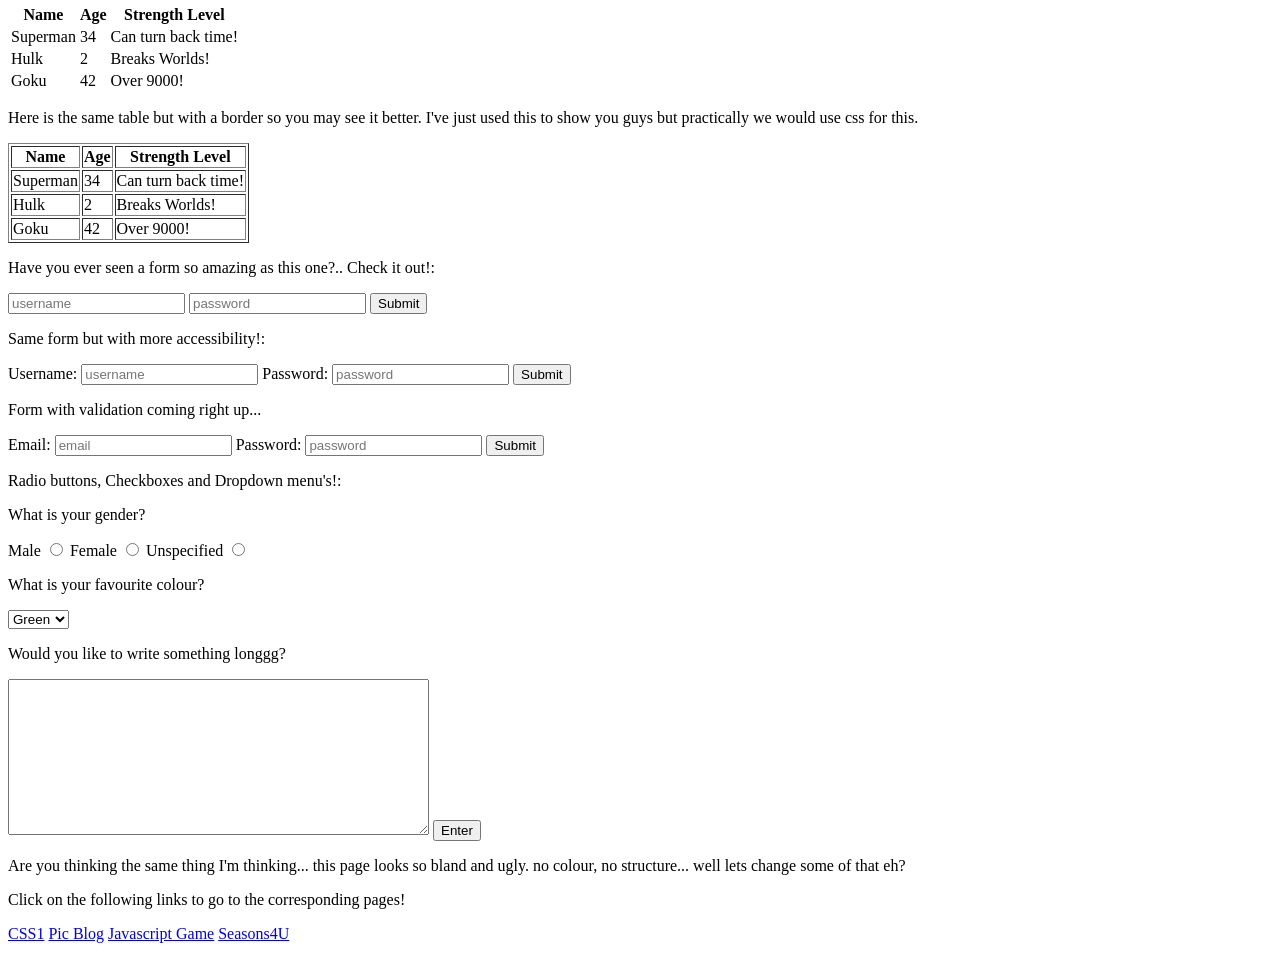
==== commit b7c0c1ae: "Add files via upload" ====
--- a/WebdevGitHub/index.html
+++ b/WebdevGitHub/index.html
@@ -183,6 +183,6 @@
 	</form>
 	<p>Are you thinking the same thing I'm thinking... this page looks so bland and ugly. no colour, no structure... well lets change some of that eh?</p>
 	<p>Click on the following links to go to the corresponding pages!</p>
-	<p><a href="cssone.html">CSS1</a> CSS2</p>
+	<p><a href="cssone.html">CSS1</a> <a href="picblog.html">Pic Blog</a> <a href="jsclrgame.html">Javascript Game</a> <a href="seasons4u/index.html">Seasons4U</a></p>
   </body>
 </html>
